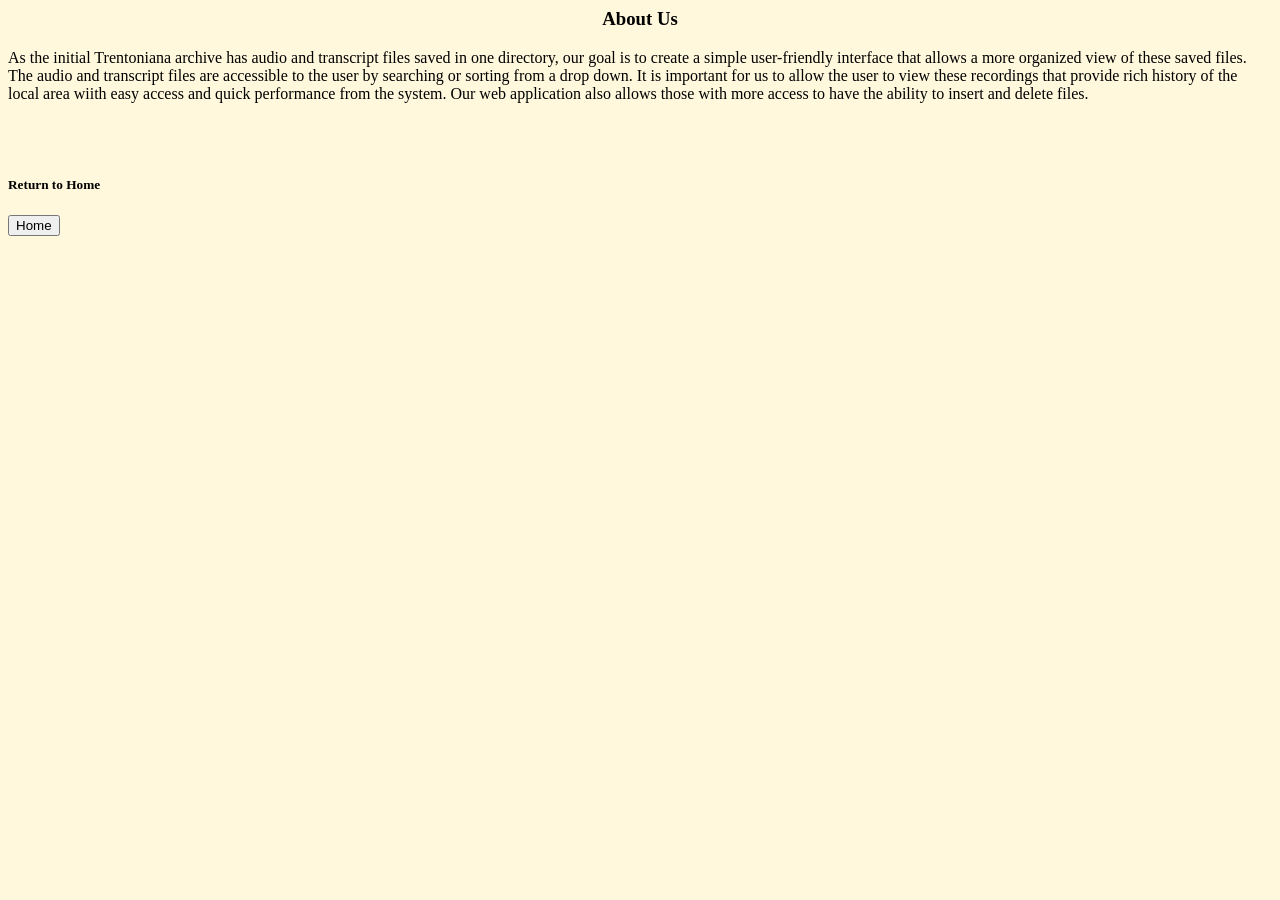
==== app/templates/about.html @ f00befbf "Add files via upload Contains "About" button that brings user to about us page and home button to go" ====
<html>
    <head>
        <title>
            Tabs
        </title>
    </head>
    <body style="background-color:cornsilk;">
	<h3 style="color:black;text-align:center;font-family=verdana;">
	    About Us
	</h3>
    <!-- About us description -->
        <p>
            As the initial Trentoniana archive has audio and 
            transcript files saved in one directory, our goal is 
            to create a simple user-friendly interface that
            allows a more organized view of these saved files.
            The audio and transcript files are accessible to the 
            user by searching or sorting from a drop down. It is 
            important for us to allow the user to view these
            recordings that provide rich history of the local area 
            wiith easy access and quick performance from the system.
            Our web application also allows those with more access to
            have the ability to insert and delete files. 
        </p>
    <br><br>

    <!-- Return to home page-->
    <h5>Return to Home</h5>
    <button onclick="goBack()">Home</button>
    <script>
        function goBack() {
            window.history.back();
        }
    </script>
    </body>
</html>
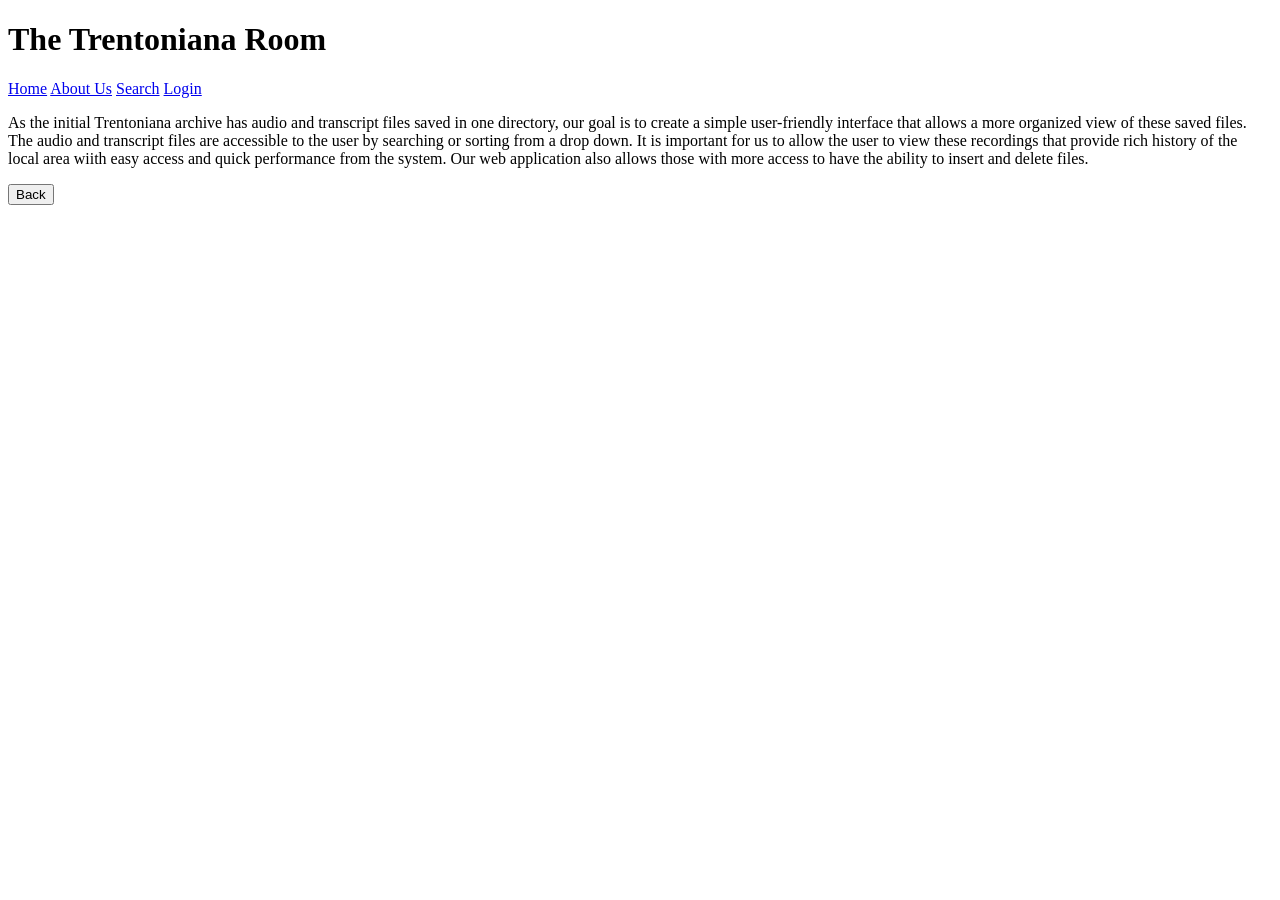
==== commit 0c22e531: "Added all pages to site with back buttons, added login page and editor page. Editor can perform sear" ====
--- a/app/templates/about.html
+++ b/app/templates/about.html
@@ -1,36 +1,42 @@
+<!DOCTYPE html>
+
 <html>
-    <head>
-        <title>
-            Tabs
-        </title>
-    </head>
-    <body style="background-color:cornsilk;">
-	<h3 style="color:black;text-align:center;font-family=verdana;">
-	    About Us
-	</h3>
-    <!-- About us description -->
-        <p>
-            As the initial Trentoniana archive has audio and 
-            transcript files saved in one directory, our goal is 
-            to create a simple user-friendly interface that
-            allows a more organized view of these saved files.
-            The audio and transcript files are accessible to the 
-            user by searching or sorting from a drop down. It is 
-            important for us to allow the user to view these
-            recordings that provide rich history of the local area 
-            wiith easy access and quick performance from the system.
-            Our web application also allows those with more access to
-            have the ability to insert and delete files. 
-        </p>
-    <br><br>
+	<head>
+		<link rel="stylesheet" href="{{ url_for('static', filename='stylesheets/style.css') }}"/>
+	</head>
 
-    <!-- Return to home page-->
-    <h5>Return to Home</h5>
-    <button onclick="goBack()">Home</button>
-    <script>
-        function goBack() {
-            window.history.back();
-        }
-    </script>
+    <body>
+		<h1>
+			The Trentoniana Room
+		</h1>
     </body>
+
+	<div class="topnav">
+		<a href="/" class="active">Home</a>
+		<a href="/about">About Us</a>
+		<a href="/search">Search</a>
+		<a href="/login">Login</a>
+	</div>
+
+    <p>
+        As the initial Trentoniana archive has audio and 
+        transcript files saved in one directory, our goal is 
+        to create a simple user-friendly interface that
+        allows a more organized view of these saved files.
+        The audio and transcript files are accessible to the 
+        user by searching or sorting from a drop down. It is 
+        important for us to allow the user to view these
+        recordings that provide rich history of the local area 
+        wiith easy access and quick performance from the system.
+        Our web application also allows those with more access to
+        have the ability to insert and delete files. 
+    </p>
+
+	<button onclick="goBack()">Back</button>
+	<script>
+		function goBack() {
+			window.history.back();
+		}	
+	</script>
+
 </html>
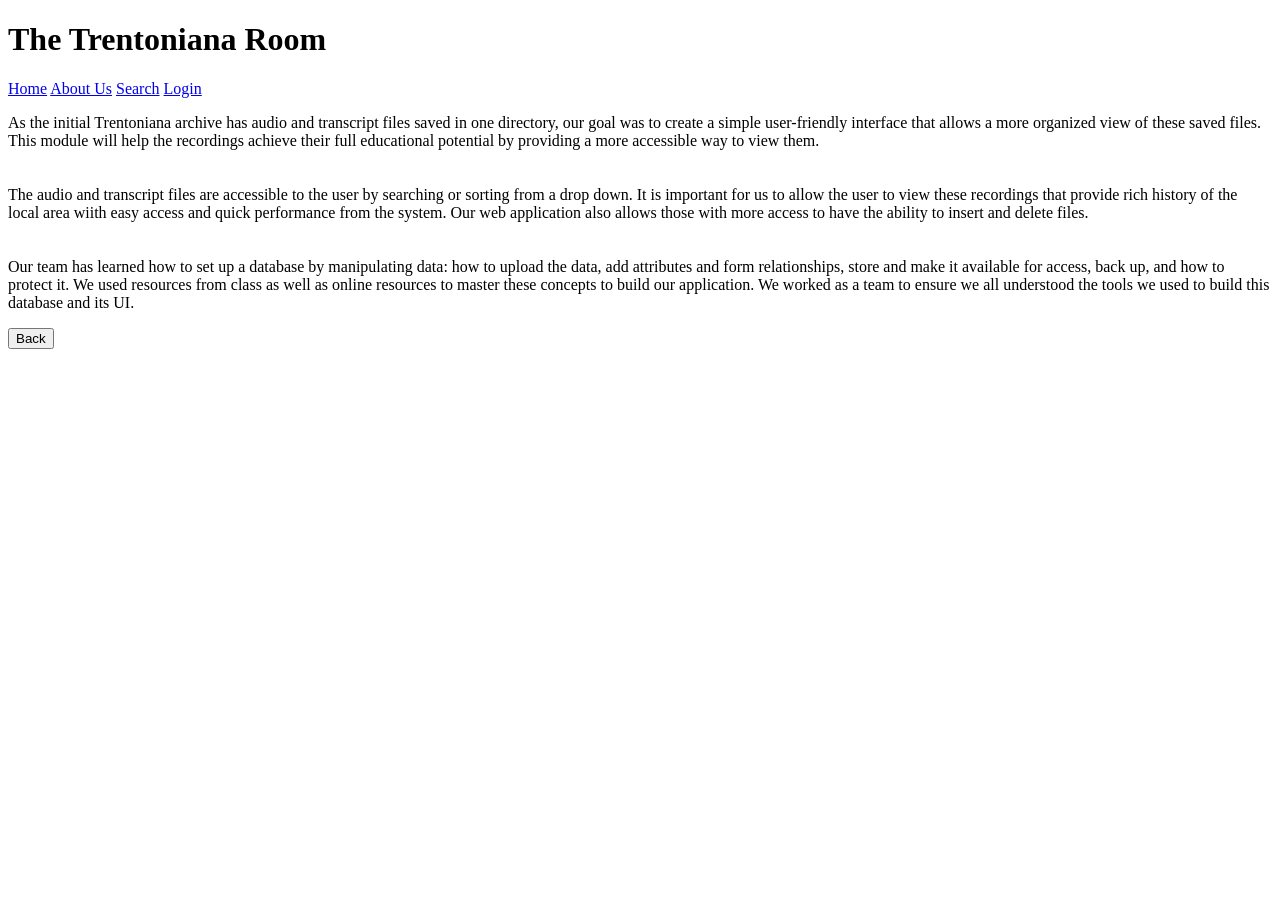
==== commit 5b3d5cfb: "Add files via upload" ====
--- a/app/templates/about.html
+++ b/app/templates/about.html
@@ -18,11 +18,15 @@
 		<a href="/login">Login</a>
 	</div>
 
-    <p>
+    <p style = "text-align:left;">
+
         As the initial Trentoniana archive has audio and 
-        transcript files saved in one directory, our goal is 
+        transcript files saved in one directory, our goal was 
         to create a simple user-friendly interface that
         allows a more organized view of these saved files.
+		This module will help the recordings achieve their full 
+		educational potential by providing a more accessible way to view them.
+		<br><br><br>
         The audio and transcript files are accessible to the 
         user by searching or sorting from a drop down. It is 
         important for us to allow the user to view these
@@ -30,6 +34,12 @@
         wiith easy access and quick performance from the system.
         Our web application also allows those with more access to
         have the ability to insert and delete files. 
+		<br><br><br>
+		Our team has learned how to set up a database by manipulating data: how to upload 
+		the data, add attributes and form relationships, store and make it available for access,
+		back up, and how to protect it. We used resources from class as well as online resources to 
+		master these concepts to build our application. We worked as a team to ensure we all 
+		understood the tools we used to build this database and its UI.
     </p>
 
 	<button onclick="goBack()">Back</button>
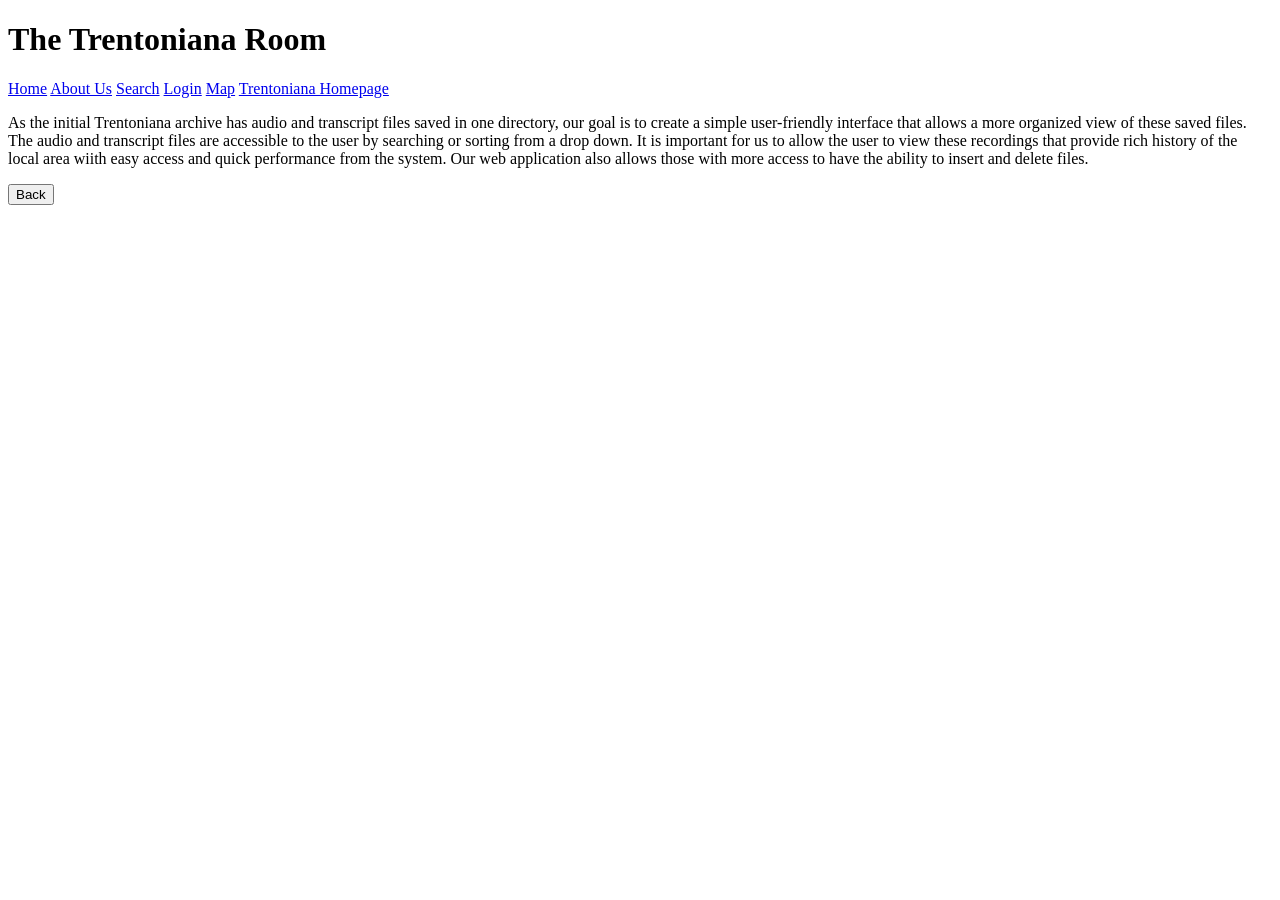
==== commit 6c68bfe6: "Added map links" ====
--- a/app/templates/about.html
+++ b/app/templates/about.html
@@ -16,17 +16,15 @@
 		<a href="/about">About Us</a>
 		<a href="/search">Search</a>
 		<a href="/login">Login</a>
+		<a href="/map">Map</a>
+		<a href="https://trentonlib.org/trentoniana/">Trentoniana Homepage</a>
 	</div>
 
-    <p style = "text-align:left;">
-
+    <p>
         As the initial Trentoniana archive has audio and 
-        transcript files saved in one directory, our goal was 
+        transcript files saved in one directory, our goal is 
         to create a simple user-friendly interface that
         allows a more organized view of these saved files.
-		This module will help the recordings achieve their full 
-		educational potential by providing a more accessible way to view them.
-		<br><br><br>
         The audio and transcript files are accessible to the 
         user by searching or sorting from a drop down. It is 
         important for us to allow the user to view these
@@ -34,12 +32,6 @@
         wiith easy access and quick performance from the system.
         Our web application also allows those with more access to
         have the ability to insert and delete files. 
-		<br><br><br>
-		Our team has learned how to set up a database by manipulating data: how to upload 
-		the data, add attributes and form relationships, store and make it available for access,
-		back up, and how to protect it. We used resources from class as well as online resources to 
-		master these concepts to build our application. We worked as a team to ensure we all 
-		understood the tools we used to build this database and its UI.
     </p>
 
 	<button onclick="goBack()">Back</button>
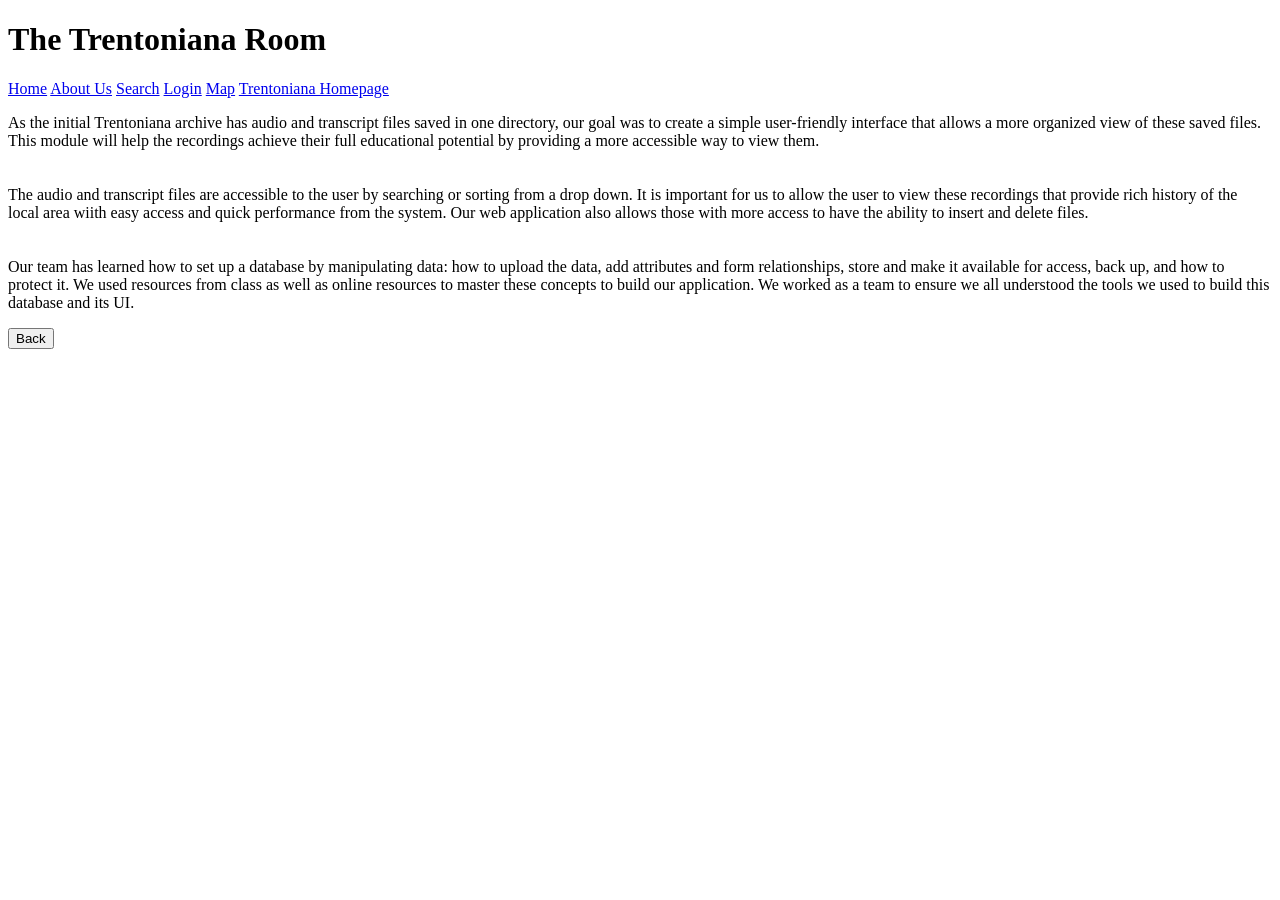
==== commit 2a39aef2: "zach's changes and ashley's about-page added." ====
--- a/app/templates/about.html
+++ b/app/templates/about.html
@@ -12,19 +12,22 @@
     </body>
 
 	<div class="topnav">
-		<a href="/" class="active">Home</a>
-		<a href="/about">About Us</a>
+		<a href="/">Home</a>
+		<a href="/about"  class="active">About Us</a>
 		<a href="/search">Search</a>
 		<a href="/login">Login</a>
 		<a href="/map">Map</a>
 		<a href="https://trentonlib.org/trentoniana/">Trentoniana Homepage</a>
 	</div>
 
-    <p>
+    <p style = "text-align:left;">
         As the initial Trentoniana archive has audio and 
-        transcript files saved in one directory, our goal is 
+        transcript files saved in one directory, our goal was 
         to create a simple user-friendly interface that
         allows a more organized view of these saved files.
+		This module will help the recordings achieve their full 
+		educational potential by providing a more accessible way to view them.
+		<br><br><br>
         The audio and transcript files are accessible to the 
         user by searching or sorting from a drop down. It is 
         important for us to allow the user to view these
@@ -32,6 +35,12 @@
         wiith easy access and quick performance from the system.
         Our web application also allows those with more access to
         have the ability to insert and delete files. 
+		<br><br><br>
+		Our team has learned how to set up a database by manipulating data: how to upload 
+		the data, add attributes and form relationships, store and make it available for access,
+		back up, and how to protect it. We used resources from class as well as online resources to 
+		master these concepts to build our application. We worked as a team to ensure we all 
+		understood the tools we used to build this database and its UI.
     </p>
 
 	<button onclick="goBack()">Back</button>
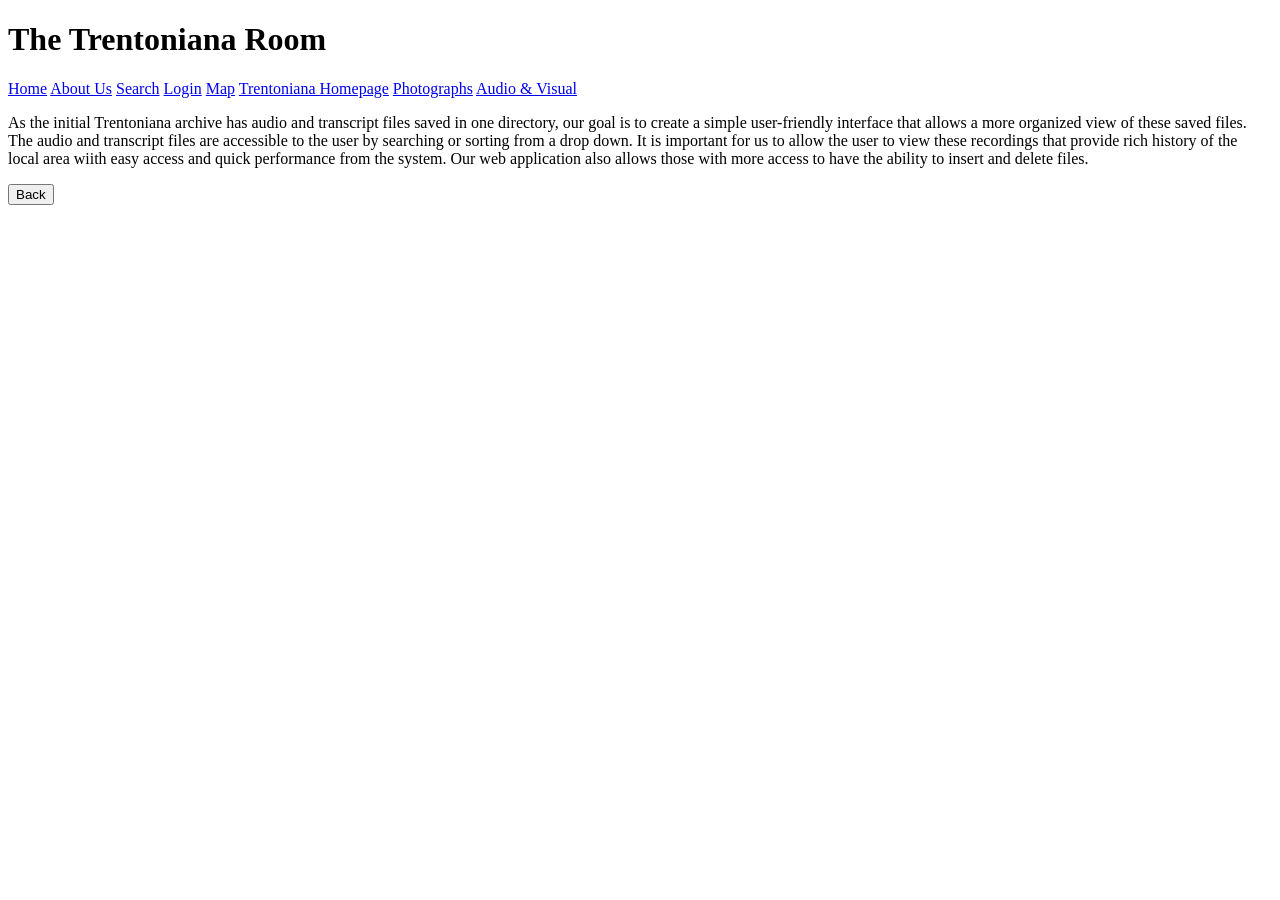
==== commit 3e2fb459: "Update about.html" ====
--- a/app/templates/about.html
+++ b/app/templates/about.html
@@ -12,22 +12,21 @@
     </body>
 
 	<div class="topnav">
-		<a href="/">Home</a>
-		<a href="/about"  class="active">About Us</a>
+		<a href="/" class="active">Home</a>
+		<a href="/about">About Us</a>
 		<a href="/search">Search</a>
 		<a href="/login">Login</a>
 		<a href="/map">Map</a>
 		<a href="https://trentonlib.org/trentoniana/">Trentoniana Homepage</a>
+		<a href="https://trentonlib.org/trentoniana/photographs/">Photographs</a>
+		<a href="https://trentonlib.org/trentoniana/audio-visual/">Audio & Visual</a>
 	</div>
 
-    <p style = "text-align:left;">
+    <p>
         As the initial Trentoniana archive has audio and 
-        transcript files saved in one directory, our goal was 
+        transcript files saved in one directory, our goal is 
         to create a simple user-friendly interface that
         allows a more organized view of these saved files.
-		This module will help the recordings achieve their full 
-		educational potential by providing a more accessible way to view them.
-		<br><br><br>
         The audio and transcript files are accessible to the 
         user by searching or sorting from a drop down. It is 
         important for us to allow the user to view these
@@ -35,12 +34,6 @@
         wiith easy access and quick performance from the system.
         Our web application also allows those with more access to
         have the ability to insert and delete files. 
-		<br><br><br>
-		Our team has learned how to set up a database by manipulating data: how to upload 
-		the data, add attributes and form relationships, store and make it available for access,
-		back up, and how to protect it. We used resources from class as well as online resources to 
-		master these concepts to build our application. We worked as a team to ensure we all 
-		understood the tools we used to build this database and its UI.
     </p>
 
 	<button onclick="goBack()">Back</button>
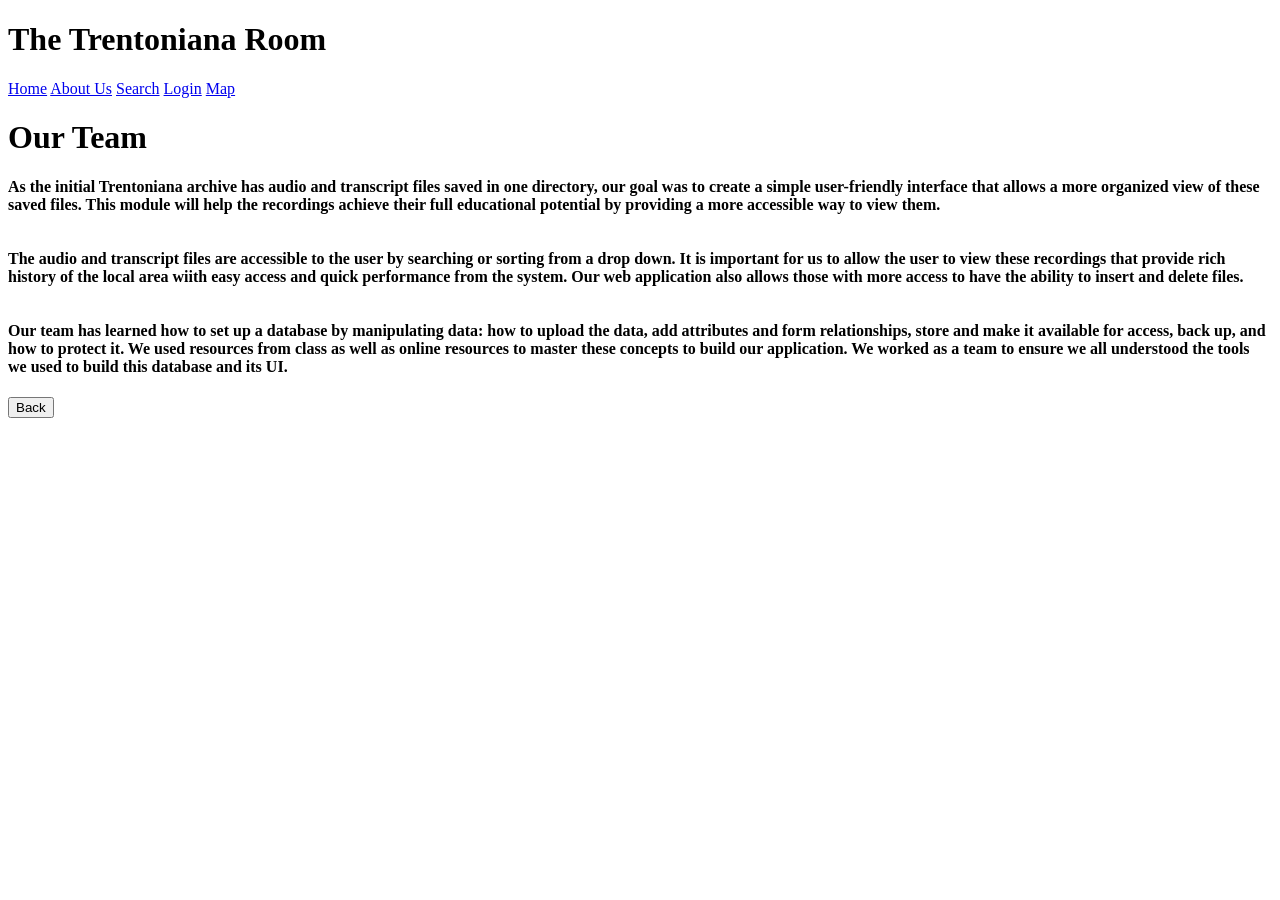
==== commit 2e1045e6: "last changes we could make before final presentation. Added Home page, changed editor dashboard, add" ====
--- a/app/templates/about.html
+++ b/app/templates/about.html
@@ -12,21 +12,25 @@
     </body>
 
 	<div class="topnav">
-		<a href="/" class="active">Home</a>
-		<a href="/about">About Us</a>
+		<a href="/">Home</a>
+		<a href="/about"  class="active">About Us</a>
 		<a href="/search">Search</a>
 		<a href="/login">Login</a>
 		<a href="/map">Map</a>
-		<a href="https://trentonlib.org/trentoniana/">Trentoniana Homepage</a>
-		<a href="https://trentonlib.org/trentoniana/photographs/">Photographs</a>
-		<a href="https://trentonlib.org/trentoniana/audio-visual/">Audio & Visual</a>
 	</div>
 
-    <p>
+	<h1>
+		Our Team
+	</h1>
+
+    <h4>
         As the initial Trentoniana archive has audio and 
-        transcript files saved in one directory, our goal is 
+        transcript files saved in one directory, our goal was 
         to create a simple user-friendly interface that
         allows a more organized view of these saved files.
+		This module will help the recordings achieve their full 
+		educational potential by providing a more accessible way to view them.
+		<br><br><br>
         The audio and transcript files are accessible to the 
         user by searching or sorting from a drop down. It is 
         important for us to allow the user to view these
@@ -34,7 +38,13 @@
         wiith easy access and quick performance from the system.
         Our web application also allows those with more access to
         have the ability to insert and delete files. 
-    </p>
+		<br><br><br>
+		Our team has learned how to set up a database by manipulating data: how to upload 
+		the data, add attributes and form relationships, store and make it available for access,
+		back up, and how to protect it. We used resources from class as well as online resources to 
+		master these concepts to build our application. We worked as a team to ensure we all 
+		understood the tools we used to build this database and its UI.
+	</h4>
 
 	<button onclick="goBack()">Back</button>
 	<script>
